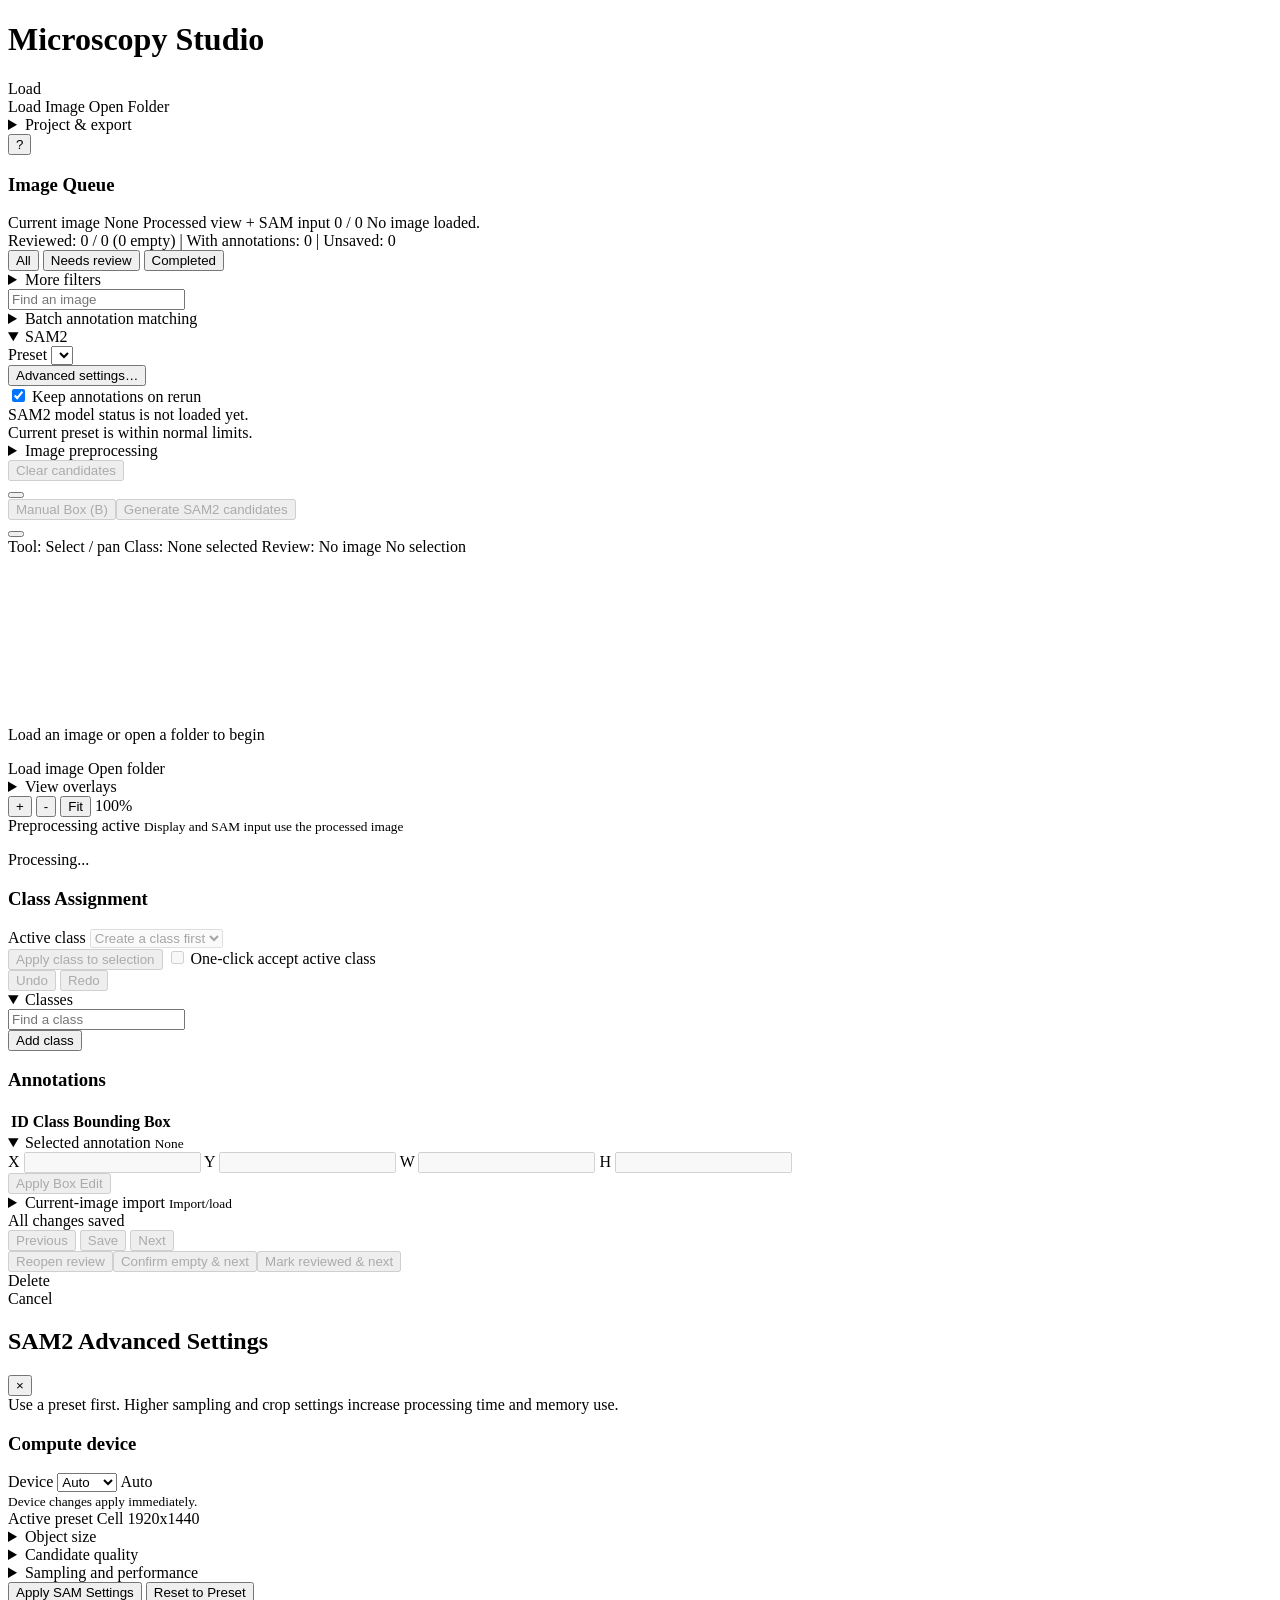
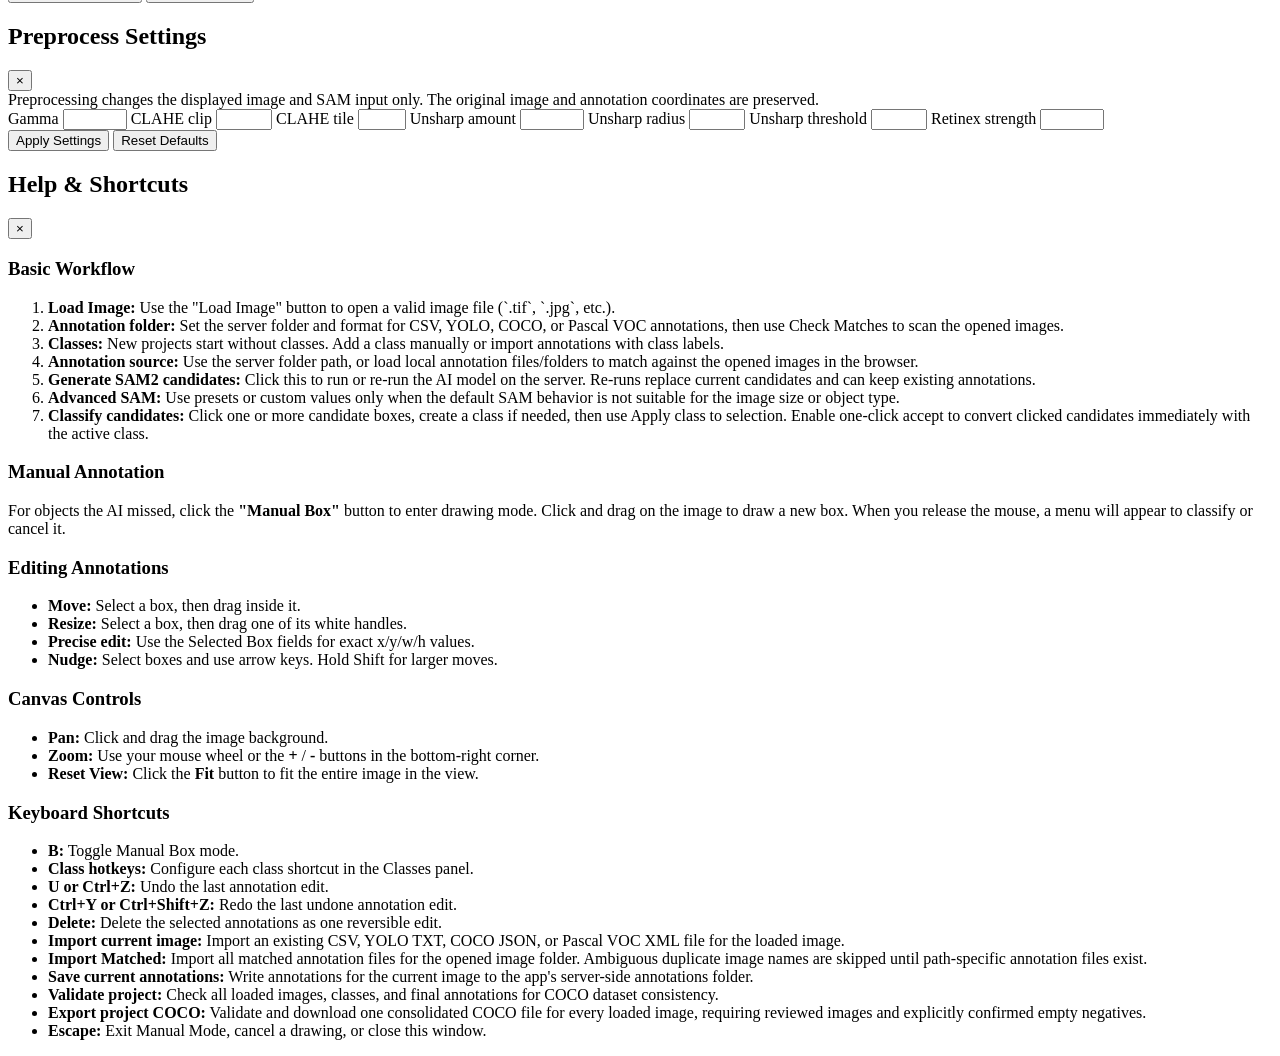
==== static/index-refined.html @ 06369780 "Stabilize annotation workflows and refine the microscopy UI Protect annotation operations from stale" ====
<!DOCTYPE html>
<html lang="en">
<head>
    <meta charset="UTF-8">
    <meta name="viewport" content="width=device-width, initial-scale=1.0">
    <title>SAM2 Microscopy Studio</title>
    <link rel="stylesheet" href="static/style-refined.css">
</head>
<body>
    <div class="app-container">
        <header class="top-bar">
            <div class="top-brand">
                <h1>Microscopy Studio</h1>
            </div>
            <div class="top-action-group top-load-actions">
                <span class="top-action-label">Load</span>
                <div class="top-action-controls">
                    <label for="loadImageInput" class="btn btn-primary" role="button" tabindex="0">Load Image</label>
                    <input type="file" id="loadImageInput" accept=".apng,.bmp,.bw,.dib,.gif,.icb,.ico,.j2c,.j2k,.jfif,.jp2,.jpc,.jpe,.jpeg,.jpf,.jpg,.jpx,.pbm,.pcx,.pgm,.png,.pnm,.ppm,.qoi,.rgb,.rgba,.sgi,.tga,.tif,.tiff,.vda,.vst,.webp,.xbm" hidden>
                    <label for="openFolderInput" class="btn btn-secondary" role="button" tabindex="0">Open Folder</label>
                    <input type="file" id="openFolderInput" accept=".apng,.bmp,.bw,.dib,.gif,.icb,.ico,.j2c,.j2k,.jfif,.jp2,.jpc,.jpe,.jpeg,.jpf,.jpg,.jpx,.pbm,.pcx,.pgm,.png,.pnm,.ppm,.qoi,.rgb,.rgba,.sgi,.tga,.tif,.tiff,.vda,.vst,.webp,.xbm" webkitdirectory directory multiple hidden>
                </div>
            </div>
            <details id="projectExportMenu" class="top-action-group top-save-actions">
                <summary class="btn btn-secondary" aria-controls="projectExportPanel">Project &amp; export</summary>
                <div id="projectExportPanel" class="project-export-popup" role="region" aria-label="Project and export actions">
                <button id="manageProjectsBtn" type="button" disabled class="btn btn-secondary">New / Open project</button>
                <div class="top-action-controls">

                    <button id="saveAllServerBtn" class="btn btn-secondary" disabled>Save all</button>
                    <label for="exportFormatSelect">Current-image export format</label>
                    <select id="exportFormatSelect" class="form-control">
                        <option value="yolo">YOLO TXT</option>
                        <option value="coco">COCO JSON</option>
                        <option value="csv_rich" selected>Rich CSV</option>
                        <option value="csv">Simple CSV</option>
                        <option value="voc">Pascal VOC XML</option>
                    </select>
                    <button id="exportAnnotationFileBtn" class="btn btn-secondary" disabled>Export current annotations</button>
                    <button id="validateProjectDatasetBtn" class="btn btn-secondary" disabled>Validate project</button>
                    <button id="exportProjectDatasetBtn" class="btn btn-secondary" disabled>Export whole project (COCO)</button>


                </div>
                </div>
            </details>
            <div class="workspace-help"><button id="helpBtn" class="btn btn-secondary help-btn" title="Help & Shortcuts">?</button></div>
            <div id="status-panel" class="status-panel" role="status" aria-live="polite">
                <span id="statusText"></span>
            </div>
        </header>

        <aside id="projectPanel" class="side-panel project-panel" aria-label="Images and SAM2 settings">
            <section class="card">
                <h3>Image Queue</h3>
                <div class="current-image-panel">
                    <span class="current-image-label">Current image</span>
                    <span id="currentImageName" class="current-image-name">None</span>
                    <span id="currentPreprocessBadge" class="preprocess-badge hidden" title="Original image is preserved; display and SAM input use the selected preprocessing while active.">Processed view + SAM input</span>
                    <span id="imagePosition" class="image-position">0 / 0</span>
                    <span id="currentImageState" class="image-state-summary">No image loaded.</span>
                </div>


                <div id="imageQueueProgress" class="image-queue-progress">Reviewed: 0 / 0 (0 empty) | With annotations: 0 | Unsaved: 0</div>
                <div id="imageQueueFilters" class="image-queue-filters" role="group" aria-label="Image queue filters">
                    <div class="queue-main-filters"><button type="button" class="queue-filter-btn active" data-filter="all">All</button>
<button type="button" class="queue-filter-btn" data-filter="needs_review">Needs review</button>
<button type="button" class="queue-filter-btn" data-filter="reviewed">Completed</button></div>
                    <details class="queue-more-filters"><summary>More filters</summary><div class="queue-secondary-filters"><button type="button" class="queue-filter-btn" data-filter="confirmed_empty">Confirmed empty</button>
<button type="button" class="queue-filter-btn" data-filter="unannotated">No annotations</button>
<button type="button" class="queue-filter-btn" data-filter="has_candidates">Has candidates</button>
<button type="button" class="queue-filter-btn" data-filter="annotated">With annotations</button>
<button type="button" class="queue-filter-btn" data-filter="unsaved">Unsaved</button>
<button type="button" class="queue-filter-btn" data-filter="missing_matched">Missing matched annotations</button></div></details>
                </div>
                <input id="imageQueueSearch" type="search" class="form-control" placeholder="Find an image" aria-label="Search image filenames">
                <div id="imageList" class="image-list"></div>
            </section>
            <section class="card annotation-source-card">
                <details class="annotation-source-details">
                    <summary class="annotation-source-summary">
                        <span>Batch annotation matching</span>
                    </summary>
                    <div class="project-settings-panel">
                        <div class="scope-helper-text">Matches annotation files across all loaded images.</div>
                        <label for="annotationDirInput">Folder</label>
                        <div class="annotation-dir-row">
                            <input type="text" id="annotationDirInput" class="form-control" placeholder="annotations">
                            <button id="setAnnotationDirBtn" class="btn btn-secondary">Set</button>
                        </div>
                        <span id="annotationDirDisplay" class="annotation-dir-display">annotations</span>
                        <div class="annotation-source-picker">
                            <button id="loadAnnotationSourceFilesBtn" class="btn btn-secondary" type="button">Load Files</button>
                            <button id="loadAnnotationSourceFolderBtn" class="btn btn-secondary" type="button">Load Folder</button>
                            <button id="useServerAnnotationSourceBtn" class="btn btn-secondary" type="button" disabled>Use Server Folder</button>
                            <input type="file" id="annotationSourceFilesInput" accept=".csv,.txt,.json,.xml,text/csv,text/plain,application/json,application/xml,text/xml" multiple hidden>
                            <input type="file" id="annotationSourceFolderInput" accept=".csv,.txt,.json,.xml,text/csv,text/plain,application/json,application/xml,text/xml" webkitdirectory directory multiple hidden>
                        </div>
                        <div id="annotationSourceDisplay" class="annotation-source-display">Server folder source active.</div>
                        <div class="form-group">
                            <label for="annotationFormatSelect">Format</label>
                            <select id="annotationFormatSelect" class="form-control">
                                <option value="csv">Simple CSV</option>
                                <option value="csv_rich">Rich CSV</option>
                                <option value="yolo">YOLO TXT</option>
                                <option value="coco">COCO JSON</option>
                                <option value="voc">Pascal VOC XML</option>
                            </select>
                        </div>
                        <div class="match-action-row">
                            <button id="refreshMatchesBtn" class="btn btn-secondary" disabled>Check Matches</button>
                            <button id="loadMatchedBtn" class="btn btn-secondary" disabled>Import Matched</button>
                        </div>
                        <div class="scope-helper-text">Import Matched replaces annotations on matched images.</div>
                        <div id="matchSummary" class="match-summary">No image folder checked.</div>
                    </div>
                </details>
            </section>
            <section class="card sam2-card">
                <details class="sam-generation-details" open><summary>SAM2</summary>
                <div class="sam-preset-panel">
                    <div class="sam-field">
                        <label for="samPresetSelect">Preset</label>
                        <select id="samPresetSelect" class="form-control"></select>
                    </div>
                    <div class="sam-advanced-row">
                        <button id="openSamSettingsBtn" class="btn btn-secondary sam-expert-btn" type="button">Advanced settings…</button>
                    </div>
                    <label class="checkbox-row sam-rerun-option" for="keepAnnotationsInput">
                        <input type="checkbox" id="keepAnnotationsInput" checked>
                        <span>Keep annotations on rerun</span>
                    </label>
                    <div id="samReadinessText" class="sam-readiness-text warning">SAM2 model status is not loaded yet.</div>
                    <div id="samRiskText" class="sam-risk-text">Current preset is within normal limits.</div>
                    <details class="sam-preprocess-panel">
                        <summary>Image preprocessing</summary>
                        <div class="preprocess-panel">
                            <label for="preprocessMethodSelect">Method</label>
                            <select id="preprocessMethodSelect" class="form-control">
                                <option value="original">Original</option>
                                <option value="clahe">CLAHE</option>
                                <option value="gamma">Gamma</option>
                                <option value="clahe_unsharp">CLAHE + Unsharp</option>
                                <option value="gamma_unsharp">Gamma + Unsharp</option>
                                <option value="retinex_mild">Retinex mild</option>
                            </select>
                            <div class="preprocess-action-grid">
                                <button id="applyPreprocessBtn" class="btn btn-secondary" disabled>Apply</button>
                                <button id="openPreprocessSettingsBtn" class="btn btn-secondary" type="button">Preprocess settings</button>
                                <button id="restoreOriginalBtn" class="btn btn-secondary" disabled>Restore Original</button>
                            </div>
                            <div id="preprocessSummary" class="preprocess-summary">Original image is preserved.</div>
                        </div>
                    </details>
                </div>
                <div class="candidate-clear-actions"><button id="clearCandidatesBtn" class="btn btn-secondary" disabled title="Remove generated candidates; keep annotations.">Clear candidates</button></div>
                </details>
            </section>
        </aside>

        <main class="main-content">
            <div class="workspace-toolbar" role="group" aria-label="Canvas and annotation tools">
                <button id="toggleProjectPanelBtn" class="btn btn-secondary panel-toggle" type="button" aria-controls="projectPanel" aria-expanded="true" aria-label="Collapse images and SAM2 panel" title="Collapse images and SAM2 panel"><span class="panel-glyph panel-glyph-left" aria-hidden="true"></span></button>
                <div class="workspace-annotation-tools"><button id="manualAnnotationBtn" class="btn btn-secondary manual-toggle-btn" disabled>Manual Box (B)</button><button id="runSamBtn" class="btn btn-primary" disabled>Generate SAM2 candidates</button></div>
                <button id="toggleAnnotationPanelBtn" class="btn btn-secondary panel-toggle" type="button" aria-controls="annotationPanel" aria-expanded="true" aria-label="Collapse classes and annotation panel" title="Collapse classes and annotation panel"><span class="panel-glyph panel-glyph-right" aria-hidden="true"></span></button>
            </div>
            <div id="workingState" class="working-state" role="status" aria-live="polite" aria-atomic="true">
                <span id="workingTool">Tool: Select / pan</span>
                <span id="workingClass">Class: None selected</span>
                <span id="workingReview">Review: No image</span>
                <span id="workingSelection">No selection</span>
            </div>
            <div id="canvas-container">
                <canvas id="mainCanvas"></canvas>

                <div id="canvasEmptyState" class="canvas-empty-state">
                    <div class="canvas-empty-state-card">
                        <p>Load an image or open a folder to begin</p>
                        <div class="canvas-empty-state-actions">
                            <label for="loadImageInput" class="btn btn-primary" role="button" tabindex="0">Load image</label>
                            <label for="openFolderInput" class="btn btn-secondary" role="button" tabindex="0">Open folder</label>
                        </div>
                    </div>
                </div>

                <details id="canvasVisibility" class="canvas-visibility">
                    <summary id="canvasVisibilitySummary">View overlays</summary>
                    <label><input id="showCandidatesInput" type="checkbox" checked> Candidates</label>
                    <label><input id="showAnnotationsInput" type="checkbox" checked> Annotations</label>
                    <label><input id="showLabelsInput" type="checkbox" checked> Annotation IDs</label>
                    <label><input id="imageOnlyInput" type="checkbox"> Image only</label>
                </details>
                <div id="view-controls" class="view-controls">
                    <button id="zoomInBtn" class="view-control-btn" title="Zoom In">+</button>
                    <button id="zoomOutBtn" class="view-control-btn" title="Zoom Out">-</button>
                    <button id="resetViewBtn" class="view-control-btn" title="Reset View">Fit</button>
                    <span id="zoomLevelDisplay" class="view-control-display">100%</span>
                </div>
                <div id="preprocessOverlay" class="preprocess-overlay hidden">
                    <span id="preprocessOverlayTitle">Preprocessing active</span>
                    <small id="preprocessOverlayDetail">Display and SAM input use the processed image</small>
                </div>
                <div id="oneClickModeBadge" hidden class="one-click-mode-badge hidden"></div>
                <div id="loader" class="loader-overlay hidden">
                    <div class="spinner"></div>
                    <p id="loaderText">Processing...</p>
                </div>
            </div>
        </main>

        <aside id="annotationPanel" class="side-panel annotation-panel" aria-label="Classes and annotations">
            <section class="card class-card class-assignment-card">
                <h3>Class Assignment</h3>
                <div class="class-workflow-panel">
                    <div id="selectionSummary" hidden class="selection-summary">Selected: 0 candidates, 0 annotations</div>
                    <div id="nextActionText" hidden class="next-action-text">Load an image or folder.</div>
                    <div class="form-group">
                        <label for="classificationSelect">Active class</label>
                        <select id="classificationSelect" class="form-control" disabled>
                            <option value="">Create a class first</option>
                        </select>
                    </div>
                    <div class="quick-class-row" hidden>
                        <input type="text" id="quickClassInput" class="form-control" placeholder="New class name" aria-label="New class name">
                        <button id="quickAddClassBtn" class="btn btn-primary" type="button">Create class</button>
                        <button id="cancelQuickClassBtn" class="btn btn-secondary" type="button">Cancel</button>
                    </div>
                    <button id="applyClassificationBtn" class="btn btn-primary" disabled>Apply class to selection</button>
                    <label class="one-click-accept-row" for="oneClickAcceptInput">
                        <input type="checkbox" id="oneClickAcceptInput" disabled>
                        <span>One-click accept active class</span>
                    </label>
                    <div class="annotation-history-actions">
                        <button id="undoBtn" class="btn btn-secondary" disabled title="Undo (U or Ctrl+Z)">Undo</button>
                        <button id="redoBtn" class="btn btn-secondary" disabled title="Redo (Ctrl+Y)">Redo</button>
                    </div>
                </div>
                <details class="class-manager-panel" open><summary title="Select a class to annotate. Use Edit to change its settings.">Classes</summary>

                    <div id="classSourceSummary" class="scope-helper-text" role="status" aria-live="polite"></div>
                    <div id="classManagerFeedback" class="class-manager-feedback hidden"></div>
                    <input id="classListSearch" type="search" class="form-control" placeholder="Find a class" aria-label="Search classes">
                    <div id="classSearchEmpty" class="scope-helper-text" hidden>No classes match this search.</div>
                    <div id="classManager" class="class-manager"></div>
                    <button id="addClassBtn" class="btn btn-secondary class-add-btn">Add class</button>
                </details>
            </section>
            <section class="card log-card">
                <h3>Annotations</h3>
                <div id="annotationLogHint" hidden class="annotation-log-hint hidden"></div>
                <div class="table-container">
                    <table>
                        <thead> <tr> <th>ID</th> <th>Class</th> <th>Bounding Box</th> </tr> </thead>
                        <tbody id="annotationLogBody"></tbody>
                    </table>
                </div>
            </section>
            <section id="annotationInspectorCard" class="card utility-card">
                <details class="utility-details" open>
                    <summary class="utility-summary">
                        <span>Selected annotation</span>
                        <small id="selectedAnnotationSummary">None</small>
                    </summary>
                    <div class="annotation-inspector">
                        <div class="bbox-grid">
                            <label for="bboxXInput">X</label>
                            <input type="number" id="bboxXInput" class="bbox-input" step="1" disabled>
                            <label for="bboxYInput">Y</label>
                            <input type="number" id="bboxYInput" class="bbox-input" step="1" disabled>
                            <label for="bboxWInput">W</label>
                            <input type="number" id="bboxWInput" class="bbox-input" step="1" min="1" disabled>
                            <label for="bboxHInput">H</label>
                            <input type="number" id="bboxHInput" class="bbox-input" step="1" min="1" disabled>
                        </div>
                        <button id="applyBoxEditBtn" class="btn btn-secondary" disabled>Apply Box Edit</button>
                    </div>
                </details>
            </section>
            <section class="card utility-card">
                <details class="utility-details">
                    <summary class="utility-summary">
                        <span>Current-image import</span>
                        <small>Import/load</small>
                    </summary>
                    <div class="annotation-file-actions">
                        <div class="scope-helper-text">Importing replaces annotations in the current image.</div>
                        <button id="loadAnnotationFileBtn" class="btn btn-secondary" disabled>Import current image</button>
                        <input type="file" id="loadAnnotationFileInput" accept=".csv,.txt,.json,.xml,text/csv,text/plain,application/json,application/xml,text/xml" hidden>
                        <button id="loadServerAnnotationsBtn" class="btn btn-secondary" disabled>Load saved current image</button>
                    </div>
                </details>
            </section>
        </aside>

        <footer class="workspace-footer" aria-label="Save and review current image">
            <div class="workspace-save"><span id="unsavedStateIndicator" class="unsaved-state-indicator saved">All changes saved</span></div>
            <div class="workspace-navigation" aria-label="Image navigation and saving">
                <button id="prevImageBtn" class="btn btn-secondary" disabled>Previous</button>
                <button id="saveServerBtn" class="btn btn-secondary" disabled>Save</button>
                <button id="nextImageBtn" class="btn btn-secondary" disabled>Next</button>
            </div>
            <div class="workspace-review"><button id="reopenReviewBtn" class="btn btn-secondary" disabled>Reopen review</button><button id="confirmEmptyBtn" class="btn btn-secondary" disabled title="Confirm that this image contains no target objects, save that review, and open the next image.">Confirm empty &amp; next</button><button id="reviewAndNextBtn" class="btn btn-primary" disabled title="Save annotations, mark this image reviewed, and open the next image.">Mark reviewed &amp; next</button></div>

        </footer>
    </div>
    <div id="logContextMenu" class="context-menu hidden">
        <div class="context-menu-item context-menu-item-delete" id="logDeleteBtn">Delete</div>
        <div class="context-menu-separator"></div>
        <div class="context-menu-item" id="logCancelBtn">Cancel</div>
    </div>

    <div id="samSettingsModal" class="modal-overlay hidden" role="dialog" aria-modal="true" aria-labelledby="samSettingsTitle" aria-describedby="samSettingsWarning">
        <div class="modal-content sam-settings-modal-content">
            <header class="modal-header">
                <h2 id="samSettingsTitle">SAM2 Advanced Settings</h2>
                <button id="closeSamSettingsBtn" class="close-btn" aria-label="Close SAM2 Advanced Settings">&times;</button>
            </header>
            <div class="modal-body">
                <div id="samSettingsWarning" class="sam-warning">
                    Use a preset first. Higher sampling and crop settings increase processing time and memory use.
                </div>
                <section class="sam-dialog-device">
                    <h3>Compute device</h3>
                    <div class="sam-device-row">
                        <label for="samDeviceSelect">Device</label>
                        <select id="samDeviceSelect" class="form-control">
                            <option value="auto">Auto</option>
                            <option value="cuda">CUDA</option>
                            <option value="cpu">CPU</option>
                        </select>
                        <span id="samDeviceStatus" class="sam-device-status">Auto</span>
                    </div>
                    <small>Device changes apply immediately.</small>
                    <div class="sam-preset-meta">
                        <span>Active preset</span>
                        <span id="samPresetSummary">Cell 1920x1440</span>
                    </div>
                </section>
                <details class="sam-tuning-group"><summary>Object size</summary>
                    <div class="sam-settings-grid">
<label for="samAreaModeSelect">Area mode</label>
                    <select id="samAreaModeSelect" class="form-control">
                        <option value="pixels">Pixels</option>
                        <option value="percent">% image area</option>
                    </select>
<label for="samMinObjectAreaInput">Min object area</label>
                    <input type="number" id="samMinObjectAreaInput" class="form-control sam-param-input" min="0" step="any">
<label for="samMaxObjectAreaInput">Max object area</label>
                    <input type="number" id="samMaxObjectAreaInput" class="form-control sam-param-input" min="0" step="any">
<label for="samMinMaskRegionAreaInput">Min mask region</label>
                    <input type="number" id="samMinMaskRegionAreaInput" class="form-control sam-param-input" min="0" step="1">
                    </div>
                </details>
                <details class="sam-tuning-group"><summary>Candidate quality</summary>
                    <div class="sam-settings-grid">
<label for="samPredIouInput" title="Minimum predicted mask quality">Mask quality (predicted IoU)</label>
                    <input type="number" id="samPredIouInput" class="form-control sam-param-input" min="0" max="1" step="0.01">
<label for="samStabilityInput">Stability</label>
                    <input type="number" id="samStabilityInput" class="form-control sam-param-input" min="0" max="1" step="0.01">
<label for="samStabilityOffsetInput">Stability offset</label>
                    <input type="number" id="samStabilityOffsetInput" class="form-control sam-param-input" min="0" max="2" step="0.1">
<label for="samBoxNmsInput">Box overlap threshold (NMS)</label>
                    <input type="number" id="samBoxNmsInput" class="form-control sam-param-input" min="0" max="1" step="0.01">
<label for="samCropNmsInput">Crop overlap threshold (NMS)</label>
                    <input type="number" id="samCropNmsInput" class="form-control sam-param-input" min="0" max="1" step="0.01">
                    </div>
                </details>
                <details class="sam-tuning-group"><summary>Sampling and performance</summary>
                    <div class="sam-settings-grid">
<label for="samPointsPerSideInput" title="Number of sample points along each image side">Sampling points per side</label>
                    <input type="number" id="samPointsPerSideInput" class="form-control sam-param-input" min="8" max="128" step="1">
<label for="samCropLayersInput">Crop layers</label>
                    <input type="number" id="samCropLayersInput" class="form-control sam-param-input" min="0" max="3" step="1">
<label for="samCropOverlapInput">Crop overlap</label>
                    <input type="number" id="samCropOverlapInput" class="form-control sam-param-input" min="0" max="0.9" step="0.05">
<label for="samCropDownscaleInput">Crop downscale</label>
                    <input type="number" id="samCropDownscaleInput" class="form-control sam-param-input" min="1" max="8" step="1">
<label for="samPointsPerBatchInput">Points/batch</label>
                    <input type="number" id="samPointsPerBatchInput" class="form-control sam-param-input" min="16" max="256" step="1">
<label for="samUseM2mInput">Mask refinement (M2M)</label>
                    <input type="checkbox" id="samUseM2mInput" class="sam-checkbox">
                    </div>
                </details>
                <div class="sam-settings-actions">
                    <button id="applySamSettingsBtn" class="btn btn-primary" type="button">Apply SAM Settings</button>
                    <button id="resetSamPresetBtn" class="btn btn-secondary" type="button">Reset to Preset</button>
                </div>
            </div>
        </div>
    </div>

    <div id="preprocessSettingsModal" class="modal-overlay hidden" role="dialog" aria-modal="true" aria-labelledby="preprocessSettingsTitle" aria-describedby="preprocessSettingsWarning">
        <div class="modal-content preprocess-settings-modal-content">
            <header class="modal-header">
                <h2 id="preprocessSettingsTitle">Preprocess Settings</h2>
                <button id="closePreprocessSettingsBtn" class="close-btn" aria-label="Close Preprocess Settings">&times;</button>
            </header>
            <div class="modal-body">
                <div id="preprocessSettingsWarning" class="preprocess-warning">
                    Preprocessing changes the displayed image and SAM input only. The original image and annotation coordinates are preserved.
                </div>
                <div class="preprocess-settings-grid">
                    <label for="preprocessGammaInput">Gamma</label>
                    <input type="number" id="preprocessGammaInput" class="form-control preprocess-param-input" min="0.2" max="3" step="0.05">

                    <label for="preprocessClaheClipInput">CLAHE clip</label>
                    <input type="number" id="preprocessClaheClipInput" class="form-control preprocess-param-input" min="0.5" max="8" step="0.1">

                    <label for="preprocessClaheTileInput">CLAHE tile</label>
                    <input type="number" id="preprocessClaheTileInput" class="form-control preprocess-param-input" min="2" max="32" step="1">

                    <label for="preprocessUnsharpAmountInput">Unsharp amount</label>
                    <input type="number" id="preprocessUnsharpAmountInput" class="form-control preprocess-param-input" min="0" max="3" step="0.05">

                    <label for="preprocessUnsharpRadiusInput">Unsharp radius</label>
                    <input type="number" id="preprocessUnsharpRadiusInput" class="form-control preprocess-param-input" min="0.3" max="6" step="0.1">

                    <label for="preprocessUnsharpThresholdInput">Unsharp threshold</label>
                    <input type="number" id="preprocessUnsharpThresholdInput" class="form-control preprocess-param-input" min="0" max="255" step="1">

                    <label for="preprocessRetinexStrengthInput">Retinex strength</label>
                    <input type="number" id="preprocessRetinexStrengthInput" class="form-control preprocess-param-input" min="0.1" max="1" step="0.05">
                </div>
                <div class="preprocess-settings-actions">
                    <button id="applyPreprocessSettingsBtn" class="btn btn-primary" type="button">Apply Settings</button>
                    <button id="resetPreprocessSettingsBtn" class="btn btn-secondary" type="button">Reset Defaults</button>
                </div>
            </div>
        </div>
    </div>

    <div id="helpModal" class="modal-overlay hidden" role="dialog" aria-modal="true" aria-labelledby="helpModalTitle">
        <div class="modal-content">
            <header class="modal-header">
                <h2 id="helpModalTitle">Help & Shortcuts</h2>
                <button id="closeHelpBtn" class="close-btn" aria-label="Close Help">&times;</button>
            </header>
            <div class="modal-body">
                <h3>Basic Workflow</h3>
                <ol>
                    <li><b>Load Image:</b> Use the "Load Image" button to open a valid image file (`.tif`, `.jpg`, etc.).</li>
                    <li><b>Annotation folder:</b> Set the server folder and format for CSV, YOLO, COCO, or Pascal VOC annotations, then use Check Matches to scan the opened images.</li>
                    <li><b>Classes:</b> New projects start without classes. Add a class manually or import annotations with class labels.</li>
                    <li><b>Annotation source:</b> Use the server folder path, or load local annotation files/folders to match against the opened images in the browser.</li>
                    <li><b>Generate SAM2 candidates:</b> Click this to run or re-run the AI model on the server. Re-runs replace current candidates and can keep existing annotations.</li>
                    <li><b>Advanced SAM:</b> Use presets or custom values only when the default SAM behavior is not suitable for the image size or object type.</li>
                    <li><b>Classify candidates:</b> Click one or more candidate boxes, create a class if needed, then use Apply class to selection. Enable one-click accept to convert clicked candidates immediately with the active class.</li>
                </ol>

                <h3>Manual Annotation</h3>
                <p>For objects the AI missed, click the <b>"Manual Box"</b> button to enter drawing mode. Click and drag on the image to draw a new box. When you release the mouse, a menu will appear to classify or cancel it.</p>

                <h3>Editing Annotations</h3>
                <ul>
                    <li><b>Move:</b> Select a box, then drag inside it.</li>
                    <li><b>Resize:</b> Select a box, then drag one of its white handles.</li>
                    <li><b>Precise edit:</b> Use the Selected Box fields for exact x/y/w/h values.</li>
                    <li><b>Nudge:</b> Select boxes and use arrow keys. Hold Shift for larger moves.</li>
                </ul>

                <h3>Canvas Controls</h3>
                <ul>
                    <li><b>Pan:</b> Click and drag the image background.</li>
                    <li><b>Zoom:</b> Use your mouse wheel or the <b>+</b> / <b>-</b> buttons in the bottom-right corner.</li>
                    <li><b>Reset View:</b> Click the <b>Fit</b> button to fit the entire image in the view.</li>
                </ul>

                <h3>Keyboard Shortcuts</h3>
                <ul>
                    <li><b>B:</b> Toggle Manual Box mode.</li>
                    <li><b>Class hotkeys:</b> Configure each class shortcut in the Classes panel.</li>
                    <li><b>U or Ctrl+Z:</b> Undo the last annotation edit.</li>
                    <li><b>Ctrl+Y or Ctrl+Shift+Z:</b> Redo the last undone annotation edit.</li>
                    <li><b>Delete:</b> Delete the selected annotations as one reversible edit.</li>
                    <li><b>Import current image:</b> Import an existing CSV, YOLO TXT, COCO JSON, or Pascal VOC XML file for the loaded image.</li>
                    <li><b>Import Matched:</b> Import all matched annotation files for the opened image folder. Ambiguous duplicate image names are skipped until path-specific annotation files exist.</li>
                    <li><b>Save current annotations:</b> Write annotations for the current image to the app's server-side annotations folder.</li>
                    <li><b>Validate project:</b> Check all loaded images, classes, and final annotations for COCO dataset consistency.</li>
                    <li><b>Export project COCO:</b> Validate and download one consolidated COCO file for every loaded image, requiring reviewed images and explicitly confirmed empty negatives.</li>
                    <li><b>Escape:</b> Exit Manual Mode, cancel a drawing, or close this window.</li>
                </ul>
            </div>
        </div>
    </div>
    <div id="toast-container" role="status" aria-live="polite" aria-atomic="true"></div>
    <dialog id="projectDialog">
        <h3>Projects</h3>
        <p>Current project: <span id="activeProjectName"></span></p>
        <p>Switching clears the image queue. Select the source images again after opening a project.</p>
        <label for="savedProjectSelect">Saved project</label>
        <select id="savedProjectSelect" class="form-control"></select>
        <button id="openProjectBtn" type="button" class="btn btn-secondary">Open project</button>
        <hr>
        <label for="newProjectName">New project name</label>
        <input id="newProjectName" class="form-control" maxlength="120" placeholder="Project name">
        <label><input id="reuseProjectClasses" type="checkbox"> Reuse the current project's classes</label>
        <button id="createProjectBtn" type="button" class="btn btn-primary">Create project</button>
        <p id="projectDialogStatus" role="status"></p>
        <button id="closeProjectDialogBtn" type="button" class="btn btn-secondary">Cancel</button>
    </dialog>
    <script src="static/apiClient-refined.js"></script>
    <script src="static/apiWorkflows.js"></script>
    <script src="static/frontendConfig.js"></script>
    <script src="static/stateStore.js"></script>
    <script src="static/domRefs.js"></script>
    <script src="static/fileUtils.js"></script>
    <script src="static/imageController.js"></script>
    <script src="static/annotationMatching.js"></script>
    <script src="static/annotationCodecs.js"></script>
    <script src="static/projectDatasetController.js"></script>
    <script src="static/annotationController.js"></script>
    <script src="static/annotationWorkflowController.js"></script>
    <script src="static/projectSettingsClient.js"></script>
    <script src="static/settingsController.js"></script>
    <script src="static/samSettingsUiController.js"></script>
    <script src="static/classManager-refined.js"></script>
    <script src="static/classUiController-refined.js"></script>
    <script src="static/controlsUiController.js"></script>
    <script src="static/annotationLogController.js"></script>
    <script src="static/modalKeyboardController.js"></script>
    <script src="static/canvasGeometry.js"></script>
    <script src="static/canvasInteractionController.js"></script>
    <script src="static/canvasRenderer-refined.js"></script>
    <script src="static/manualClassPicker.js"></script>
    <script src="static/script-refined.js"></script>
    <script src="static/refinedUi.js"></script>
</body>
</html>
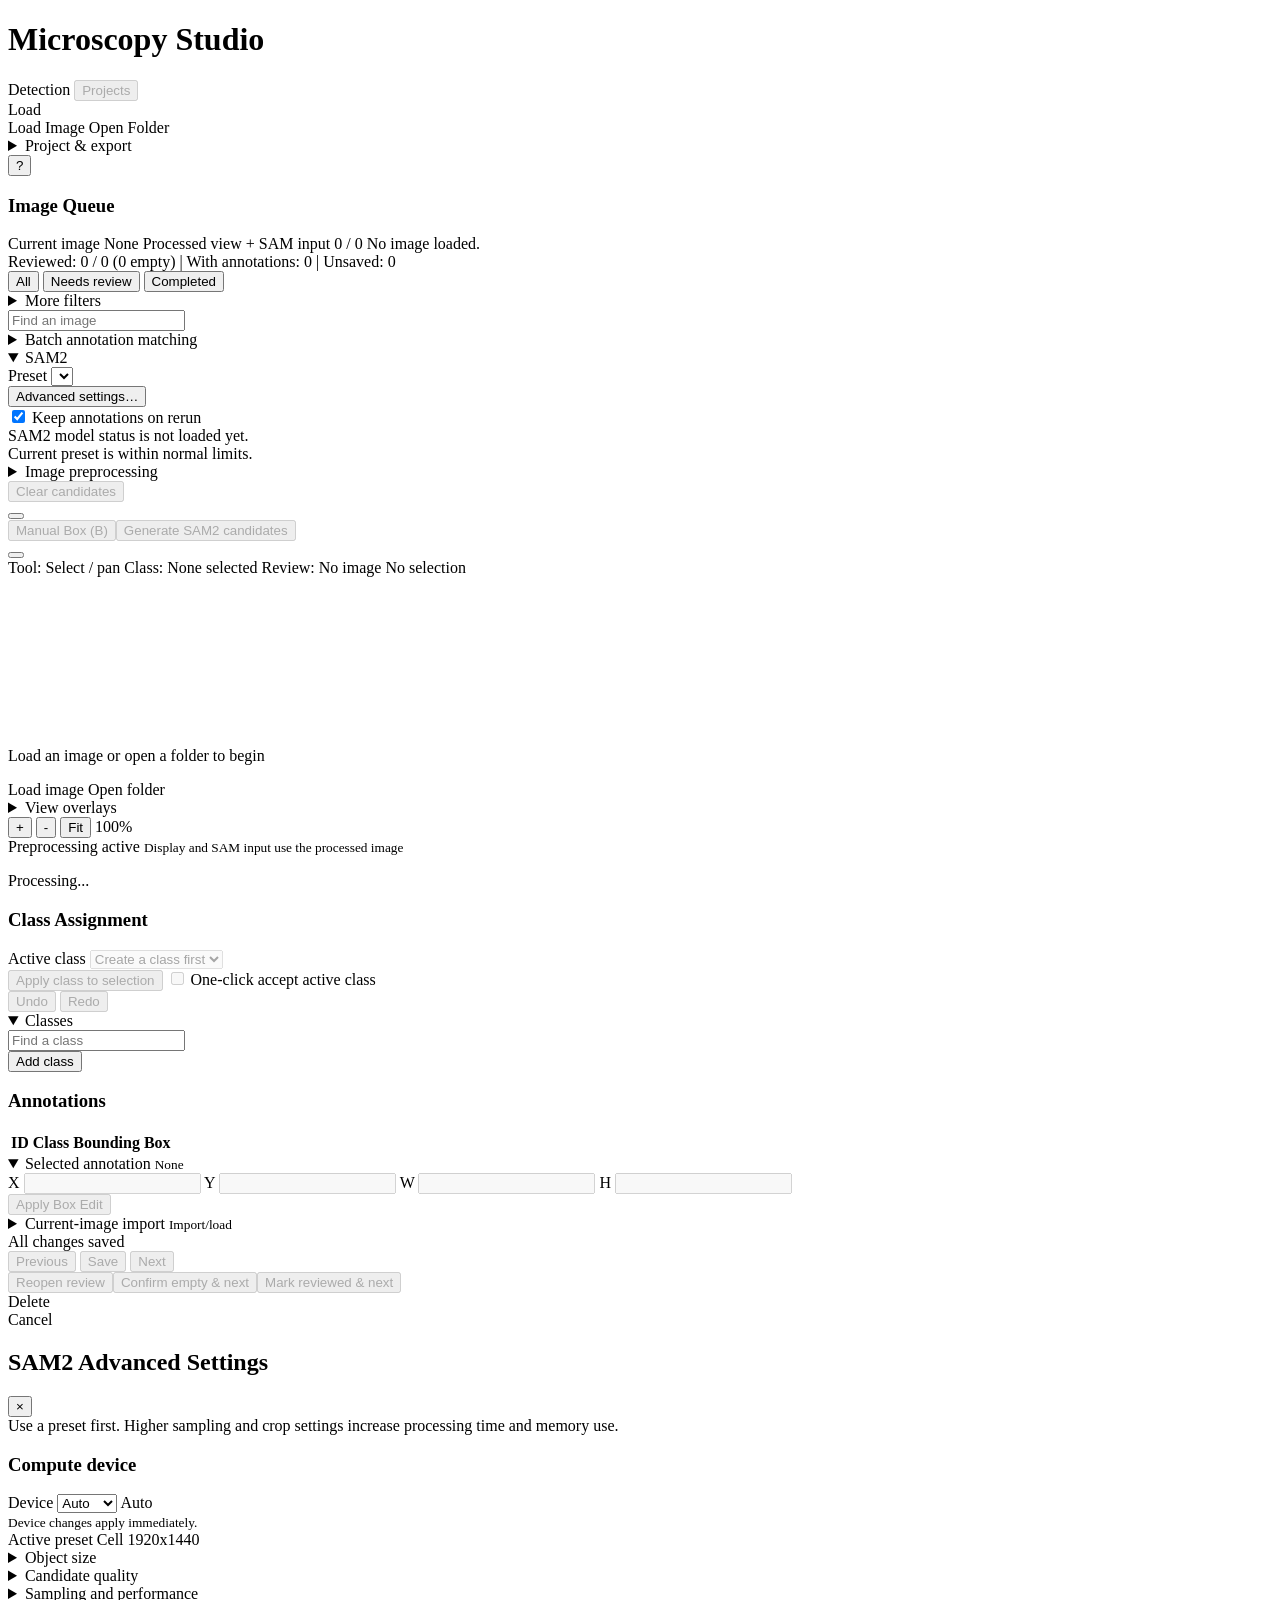
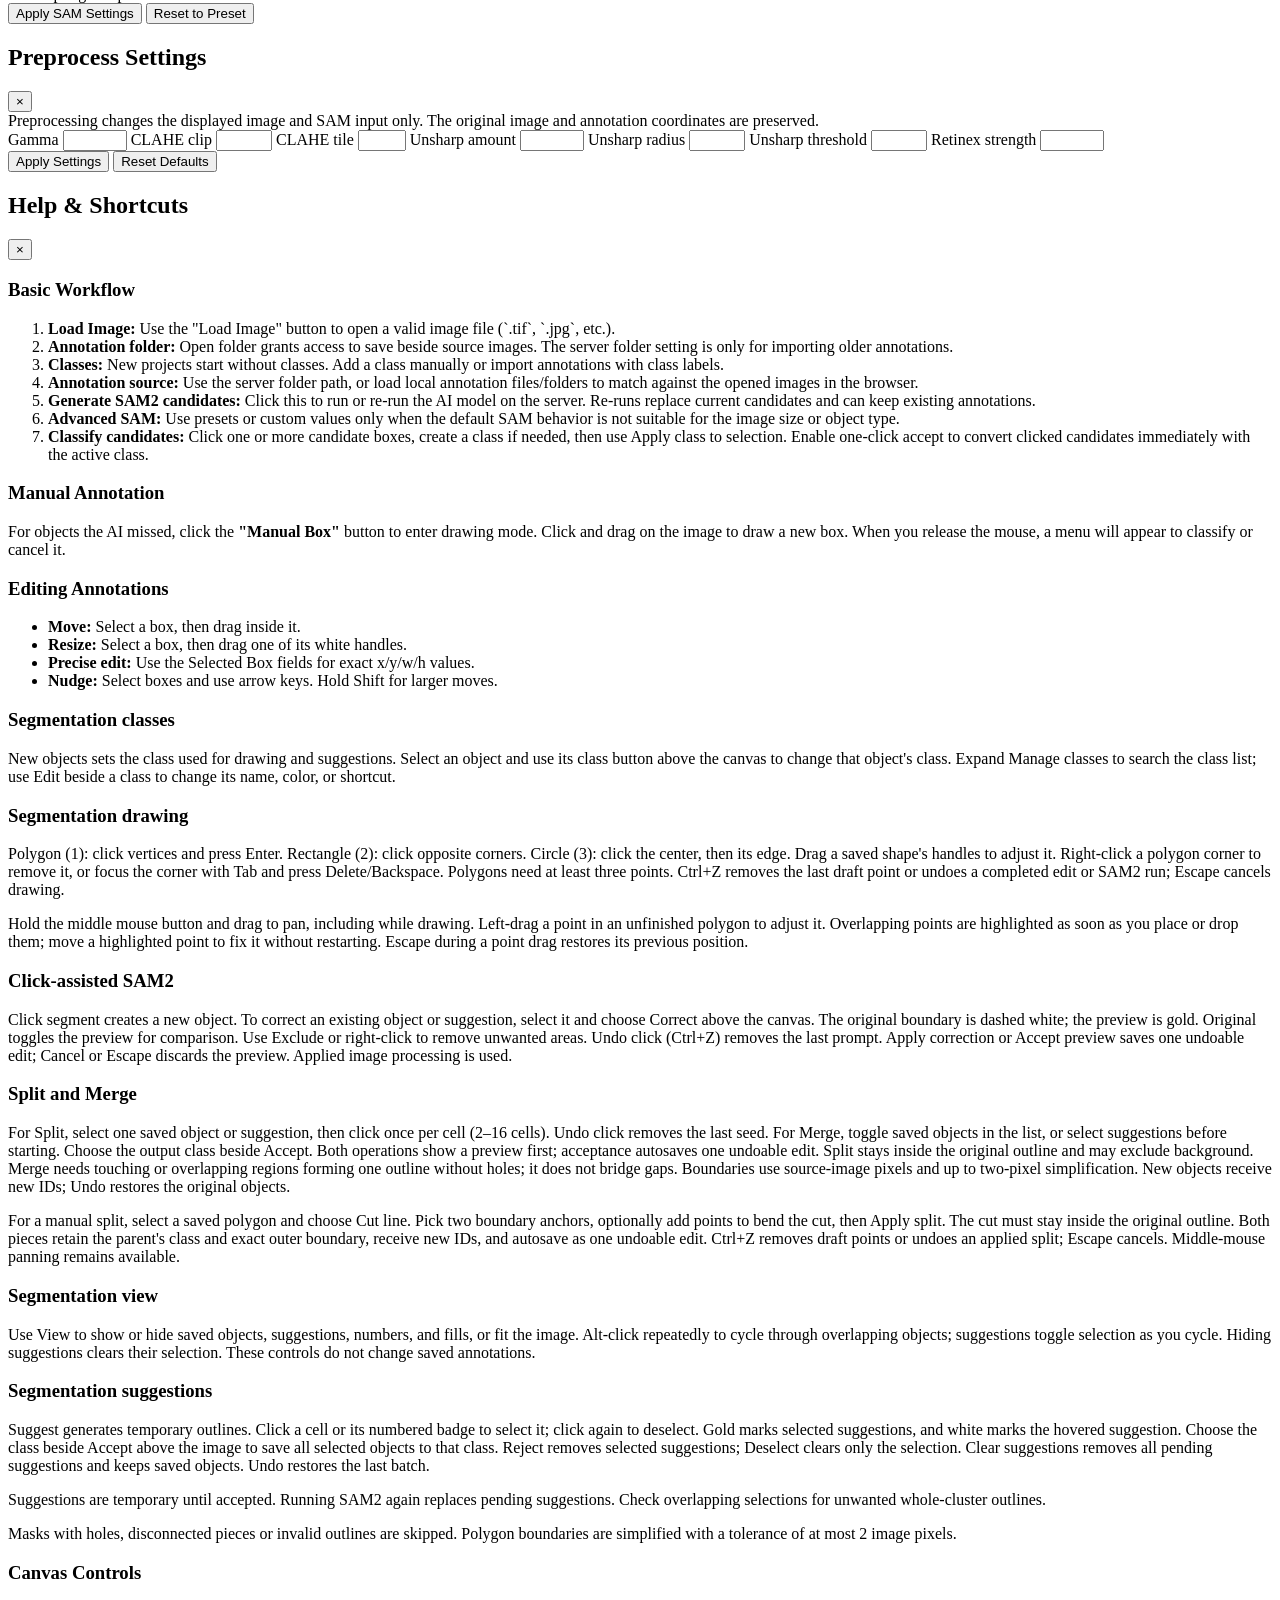
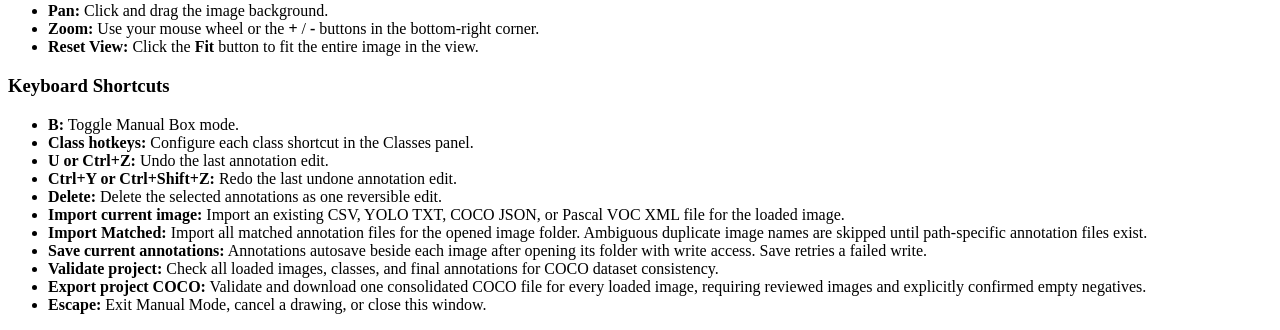
==== commit 50b9c4d9: "Add segmentation workspace with resumable projects and local polygon tools" ====
--- a/static/index-refined.html
+++ b/static/index-refined.html
@@ -11,6 +11,9 @@
         <header class="top-bar">
             <div class="top-brand">
                 <h1>Microscopy Studio</h1>
+                <span id="activeProjectMode" class="project-mode-badge">Detection</span>
+                <button id="manageProjectsBtn" type="button" disabled class="btn btn-secondary">Projects</button>
+                <span id="projectResumeBar" class="project-resume-bar" hidden><span id="projectResumeText" role="status"></span><button id="resumeProjectFolder" type="button" class="btn btn-secondary">Reconnect folder</button></span>
             </div>
             <div class="top-action-group top-load-actions">
                 <span class="top-action-label">Load</span>
@@ -24,7 +27,6 @@
             <details id="projectExportMenu" class="top-action-group top-save-actions">
                 <summary class="btn btn-secondary" aria-controls="projectExportPanel">Project &amp; export</summary>
                 <div id="projectExportPanel" class="project-export-popup" role="region" aria-label="Project and export actions">
-                <button id="manageProjectsBtn" type="button" disabled class="btn btn-secondary">New / Open project</button>
                 <div class="top-action-controls">
 
                     <button id="saveAllServerBtn" class="btn btn-secondary" disabled>Save all</button>
@@ -50,6 +52,128 @@
             </div>
         </header>
 
+        <section id="segmentationProjectNotice" hidden aria-labelledby="segmentationProjectHeading">
+            <header class="polygon-header"><div><h2 id="segmentationProjectHeading">Project</h2><span id="polygonImageName"></span></div><span id="polygonSaveState" role="status" aria-live="polite">No image loaded</span><div><button id="segmentationNewProjectBtn" class="btn btn-secondary" type="button">New project</button> <button id="segmentationProjectsBtn" class="btn btn-secondary" type="button">Open project</button></div></header>
+            <div id="polygonEditor">
+                <div class="polygon-layout">
+                    <aside aria-label="Images and SAM2">
+                        <details id="polygonFileMenu" class="polygon-file-menu"><summary class="btn btn-secondary">Files &amp; annotations</summary>
+                            <div class="polygon-file-actions">
+                                <button id="polygonOpen" class="btn btn-secondary" type="button">Open images</button><input id="polygonFiles" type="file" multiple hidden>
+                                <button id="polygonOpenFolder" class="btn btn-secondary" type="button">Open folder</button><input id="polygonFolder" type="file" webkitdirectory directory multiple hidden>
+                                <button id="polygonImportLabelme" class="btn btn-secondary" type="button" disabled>Import annotation</button><input id="polygonLabelmeFile" type="file" accept=".json,application/json" hidden>
+                                <button id="polygonExportLabelme" class="btn btn-secondary" type="button" disabled>Download annotation</button>
+                            </div>
+                        </details>
+                        <h3>Images</h3><select id="polygonImageList" class="form-control" aria-label="Image to annotate" disabled></select>
+                        <div class="polygon-review-progress"><progress id="polygonReviewProgress" value="0" max="1" aria-label="Image review progress"></progress><span id="polygonReviewCount" role="status">0 / 0 reviewed</span></div>
+                        <div id="polygonQueueFilters" class="polygon-queue-filters" role="group" aria-label="Filter images"><button type="button" class="btn btn-secondary" data-filter="all" aria-pressed="true">All</button><button type="button" class="btn btn-secondary" data-filter="needs_review" aria-pressed="false">Needs review</button><button type="button" class="btn btn-secondary" data-filter="completed" aria-pressed="false">Reviewed</button></div>
+                        <div id="polygonImageQueue" aria-label="Image review queue" role="region" tabindex="0"></div><p id="polygonQueueEmpty" hidden>No matching images</p>
+                        <details class="polygon-sam-settings"><summary>SAM2 settings</summary>
+                        <label for="polygonSamPreset">Search mode</label><select id="polygonSamPreset" class="form-control"><option value="fast_preview">Quick preview</option><option value="general_balanced">Balanced</option><option value="small_image_512">Small cells / small images</option><option value="high_recall">Thorough · slower</option></select>
+                        <p id="polygonSamDetails" role="status"></p></details>
+                        <details class="polygon-processing"><summary>Image processing</summary>
+                        <label for="polygonPreprocessMethod">Method</label><select id="polygonPreprocessMethod" class="form-control"></select>
+                        <details><summary>Adjust settings</summary><div id="polygonPreprocessParams">
+                            <label data-methods="clahe clahe_unsharp">CLAHE clip limit<input class="form-control" data-param="clahe_clip_limit" type="number" min="0.5" max="8" step="0.1"></label>
+                            <label data-methods="clahe clahe_unsharp">CLAHE tile grid<input class="form-control" data-param="clahe_tile_grid_size" type="number" min="2" max="32" step="1"></label>
+                            <label data-methods="gamma gamma_unsharp">Gamma<input class="form-control" data-param="gamma" type="number" min="0.2" max="3" step="0.1"></label>
+                            <label data-methods="clahe_unsharp gamma_unsharp">Sharpening amount<input class="form-control" data-param="unsharp_amount" type="number" min="0" max="3" step="0.1"></label>
+                            <label data-methods="clahe_unsharp gamma_unsharp">Sharpening radius<input class="form-control" data-param="unsharp_radius" type="number" min="0.3" max="6" step="0.1"></label>
+                            <label data-methods="clahe_unsharp gamma_unsharp">Sharpening threshold<input class="form-control" data-param="unsharp_threshold" type="number" min="0" max="255" step="1"></label>
+                            <label data-methods="retinex_mild">Retinex strength<input class="form-control" data-param="retinex_strength" type="number" min="0.1" max="1" step="0.05"></label>
+                        </div><button id="polygonPreprocessDefaults" class="btn btn-secondary" type="button">Reset settings</button></details>
+                        <button id="polygonPreprocessApply" class="btn btn-secondary" type="button" disabled>Apply</button>
+                        <button id="polygonPreprocessRestore" class="btn btn-secondary" type="button" disabled>Restore original</button>
+                        <p id="polygonPreprocessActive" role="status">Original image</p><p>Applied processing affects the preview and SAM2 input. Source image and polygons stay unchanged.</p>
+                        </details>
+                    </aside>
+                    <div class="polygon-workspace">
+                        <div class="polygon-toolbar" role="group" aria-label="Annotation tools">
+                            <div class="polygon-tool-group" role="group" aria-label="Drawing">
+                                <button id="polygonSelect" class="btn btn-secondary shape-tool" type="button" title="Select and edit objects" aria-pressed="true" disabled>Select</button>
+                                <button id="polygonDraw" class="btn btn-primary shape-tool" type="button" title="Click vertices; Enter finishes (1)" aria-keyshortcuts="1" disabled><svg viewBox="0 0 24 24" aria-hidden="true"><polygon points="3,16 5,4 15,2 21,12 14,21"/></svg><span>Polygon (1)</span></button>
+                                <button id="polygonRectangle" class="btn btn-primary shape-tool" type="button" title="Click two opposite corners (2)" aria-keyshortcuts="2" disabled><svg viewBox="0 0 24 24" aria-hidden="true"><rect x="3" y="5" width="18" height="14"/></svg><span>Rectangle (2)</span></button>
+                                <button id="polygonCircle" class="btn btn-primary shape-tool" type="button" title="Click center, then edge (3)" aria-keyshortcuts="3" disabled><svg viewBox="0 0 24 24" aria-hidden="true"><circle cx="12" cy="12" r="9"/></svg><span>Circle (3)</span></button>
+                                <button id="polygonPromptStart" class="btn btn-secondary shape-tool" type="button" title="Click inside a new object to segment it" disabled>Click segment</button>
+                                <button id="polygonSamRun" class="btn btn-primary" type="button" title="Generate SAM2 suggestions for this image" disabled>Suggest</button>
+                            </div>
+                            <div class="polygon-tool-group" role="group" aria-label="Edit history">
+                                <button id="polygonUndo" class="btn btn-secondary" type="button" title="Undo last polygon point or annotation action (Ctrl+Z)" disabled>Undo</button>
+                                <button id="polygonRedo" class="btn btn-secondary" type="button" title="Redo last action (Ctrl+Shift+Z)" disabled>Redo</button>
+                            </div>
+                            <div class="polygon-tool-group polygon-view-tools" role="group" aria-label="View">
+                                <details id="polygonViewMenu" class="polygon-view-menu"><summary title="Overlay visibility">View</summary><div class="polygon-view-options">
+                                    <label><input id="polygonShowObjects" type="checkbox" checked> Saved objects</label>
+                                    <label><input id="polygonShowSuggestions" type="checkbox" checked> SAM2 suggestions</label>
+                                    <label><input id="polygonShowNumbers" type="checkbox" checked> Suggestion numbers</label>
+                                    <label><input id="polygonOutlineOnly" type="checkbox" checked> Outlines only</label>
+                                    <button id="polygonFit" class="btn btn-secondary" type="button" title="Fit and center image; drag the background to pan, scroll to zoom">Fit image</button></div></details><span id="polygonZoomLabel">100%</span>
+                            </div>
+                        </div>
+                        <div class="polygon-edit-context" aria-label="Current editing mode">
+                            <span id="polygonModeState" role="status" aria-live="polite">Select</span>
+                            <div id="polygonSelectionActions" class="polygon-tool-group" role="group" aria-label="Selected object actions" hidden>
+                                <button id="polygonRelabel" class="btn btn-secondary" type="button" title="Change the selected object's class" disabled>Class</button>
+                                <button id="polygonCorrect" class="btn btn-secondary" type="button" disabled>Correct</button>
+                                <button id="polygonLocalCorrect" class="btn btn-secondary" type="button" disabled>Redraw edge</button>
+                                <button id="polygonSplit" class="btn btn-secondary" type="button" title="Select one object or suggestion, then click each cell" disabled>Split</button>
+                                <button id="polygonManualSplit" class="btn btn-secondary" type="button" disabled>Cut line</button>
+                                <button id="polygonMerge" class="btn btn-secondary" type="button" title="Select objects to merge" disabled>Merge</button>
+                                <button id="polygonDelete" class="btn btn-secondary" type="button" title="Delete selected object (Delete); Ctrl+Z restores it" aria-keyshortcuts="Delete" disabled>Delete</button>
+                            </div>
+                            <button id="polygonFinish" class="btn btn-primary" type="button" hidden disabled>Finish (Enter)</button>
+                            <button id="polygonCancel" class="btn btn-secondary" type="button" hidden disabled>Cancel (Esc)</button>
+                            <div id="polygonLocalBar" class="polygon-prompt-bar" role="group" aria-label="Local boundary correction" hidden>
+                                <button id="polygonLocalUndo" class="btn btn-secondary" type="button" title="Undo the last replacement point or anchor (Ctrl+Z)">Undo point</button>
+                                <button id="polygonLocalSide" class="btn btn-secondary" type="button" title="Replace the other boundary section between the anchors" aria-pressed="false">Other side</button>
+                                <button id="polygonLocalCompare" class="btn btn-secondary" type="button" title="Compare with the original outline" aria-pressed="false">Original</button>
+                                <button id="polygonLocalApply" class="btn btn-primary" type="button" title="Apply this boundary replacement (Enter)">Apply edge</button>
+                                <button id="polygonLocalCancel" class="btn btn-secondary" type="button" title="Discard this correction (Escape)">Cancel</button>
+                            </div>
+                            <div id="polygonPromptBar" class="polygon-prompt-bar" role="group" aria-label="Click-assisted SAM2" hidden>
+                                <span id="polygonPromptHint"></span>
+                                <button id="polygonPromptInclude" class="btn btn-secondary" type="button" aria-pressed="true" title="Click inside the object">+ Include</button>
+                                <button id="polygonPromptExclude" class="btn btn-secondary" type="button" aria-pressed="false" title="Click unwanted areas; right-click also excludes">− Exclude</button>
+                                <button id="polygonPromptUndo" class="btn btn-secondary" type="button" title="Undo the last prompt (Ctrl+Z)">Undo click</button>
+                                <button id="polygonPromptCompare" class="btn btn-secondary" type="button" title="Show the original boundary without the preview" aria-pressed="false" hidden>Original</button>
+                                <select id="polygonPromptClass" class="form-control" aria-label="Class for click-assisted object"></select>
+                                <button id="polygonPromptAccept" class="btn btn-primary" type="button">Accept preview</button>
+                                <button id="polygonPromptCancel" class="btn btn-secondary" type="button">Cancel</button>
+                            </div>
+                        </div>
+                            <div id="polygonSamReview" class="polygon-tool-group polygon-sam-actions" role="group" aria-label="Selected suggestions" hidden>
+                                <span id="polygonSamInfo" role="status"></span>
+                                <select id="polygonSamClass" class="form-control" aria-label="Class for selected suggestions" title="Class for selected suggestions"></select>
+                                <button id="polygonSamAccept" class="btn btn-primary" type="button" disabled>Accept selected</button>
+                                <button id="polygonSamReject" class="btn btn-secondary" type="button" title="Remove selected suggestions; Undo restores them" disabled>Reject</button>
+                                <button id="polygonSamClear" class="btn btn-secondary" type="button" title="Deselect suggestions (Esc); keep all suggestions" disabled>Deselect</button>
+                                <button id="polygonSamClearSuggestions" class="btn btn-secondary" type="button" title="Clear pending suggestions; accepted annotations are preserved" disabled>Clear suggestions</button>
+                            </div>
+                        <div class="polygon-stage"><svg id="polygonCanvas" hidden viewBox="0 0 640 480" role="img" aria-label="Image and shape annotations"><image id="polygonImage" x="0" y="0"/><g id="polygonProposals"></g><g id="polygonShapes"></g><g id="polygonProposalBadges"></g><g id="polygonPromptLayer" pointer-events="none"></g></svg><p id="polygonEmpty">Choose Files &amp; annotations to open images or a folder.</p></div>
+                        <footer class="polygon-review-footer" aria-label="Review current image"><div class="polygon-navigation"><button id="polygonPrevious" class="btn btn-secondary" type="button" aria-label="Previous image" disabled>←</button><span id="polygonPosition">0 / 0</span><button id="polygonNext" class="btn btn-secondary" type="button" aria-label="Next image" disabled>→</button></div><span id="polygonReviewState" role="status">No image</span><div class="polygon-review-actions"><button id="polygonSave" class="btn btn-secondary" type="button" disabled hidden>Save now</button><button id="polygonReopenReview" class="btn btn-secondary" type="button" hidden>Reopen review</button><button id="polygonReviewNext" class="btn btn-primary" type="button" disabled>Mark reviewed &amp; next</button></div></footer>
+                    </div>
+                    <aside aria-label="Objects and classes"><h3>Objects <span id="polygonObjectCount"></span></h3><div id="polygonObjectList" role="region" aria-label="Saved objects" tabindex="0"></div>
+                        <h3>Classes</h3><label for="polygonClass">New objects</label><select id="polygonClass" class="form-control"></select>
+                        <div class="polygon-class-actions">
+                            <details id="polygonClassSettings" class="polygon-class-settings">
+                                <summary>Manage classes</summary>
+                                <input id="polygonClassSearch" type="search" class="form-control" placeholder="Find a class" aria-label="Search segmentation classes">
+                                <div id="polygonClassSearchEmpty" hidden>No classes match this search.</div>
+                                <div id="polygonClassManager" class="class-manager"></div>
+                            </details>
+                            <button id="polygonAddClass" class="btn btn-secondary class-add-btn" type="button">Add class</button>
+                        </div>
+                        <form id="polygonClassForm" class="quick-class-row" hidden><label for="polygonClassName">New class</label><input id="polygonClassName" class="form-control" maxlength="128" required><button class="btn btn-secondary" type="submit">Create class</button></form>
+                    </aside>
+                </div>
+                <div id="polygonLabelPicker" class="polygon-label-picker" role="dialog" aria-labelledby="polygonLabelHeading" hidden>
+                    <div class="polygon-label-heading"><strong id="polygonLabelHeading">Change class</strong><button id="polygonLabelClose" class="btn btn-secondary" type="button" aria-label="Close class picker">×</button></div>
+                    <div id="polygonLabelChoices"></div>
+                </div>
+                <div id="polygonStatus" role="status" aria-live="polite" hidden></div>
+            </div>
+        </section>
         <aside id="projectPanel" class="side-panel project-panel" aria-label="Images and SAM2 settings">
             <section class="card">
                 <h3>Image Queue</h3>
@@ -84,7 +208,7 @@
                     </summary>
                     <div class="project-settings-panel">
                         <div class="scope-helper-text">Matches annotation files across all loaded images.</div>
-                        <label for="annotationDirInput">Folder</label>
+                        <label for="annotationDirInput">Legacy import folder (not the save destination)</label>
                         <div class="annotation-dir-row">
                             <input type="text" id="annotationDirInput" class="form-control" placeholder="annotations">
                             <button id="setAnnotationDirBtn" class="btn btn-secondary">Set</button>
@@ -440,7 +564,7 @@
                 <h3>Basic Workflow</h3>
                 <ol>
                     <li><b>Load Image:</b> Use the "Load Image" button to open a valid image file (`.tif`, `.jpg`, etc.).</li>
-                    <li><b>Annotation folder:</b> Set the server folder and format for CSV, YOLO, COCO, or Pascal VOC annotations, then use Check Matches to scan the opened images.</li>
+                    <li><b>Annotation folder:</b> Open folder grants access to save beside source images. The server folder setting is only for importing older annotations.</li>
                     <li><b>Classes:</b> New projects start without classes. Add a class manually or import annotations with class labels.</li>
                     <li><b>Annotation source:</b> Use the server folder path, or load local annotation files/folders to match against the opened images in the browser.</li>
                     <li><b>Generate SAM2 candidates:</b> Click this to run or re-run the AI model on the server. Re-runs replace current candidates and can keep existing annotations.</li>
@@ -458,6 +582,23 @@
                     <li><b>Precise edit:</b> Use the Selected Box fields for exact x/y/w/h values.</li>
                     <li><b>Nudge:</b> Select boxes and use arrow keys. Hold Shift for larger moves.</li>
                 </ul>
+
+                <h3>Segmentation classes</h3>
+                <p>New objects sets the class used for drawing and suggestions. Select an object and use its class button above the canvas to change that object's class. Expand Manage classes to search the class list; use Edit beside a class to change its name, color, or shortcut.</p>
+                <h3>Segmentation drawing</h3>
+                <p>Polygon (1): click vertices and press Enter. Rectangle (2): click opposite corners. Circle (3): click the center, then its edge. Drag a saved shape's handles to adjust it. Right-click a polygon corner to remove it, or focus the corner with Tab and press Delete/Backspace. Polygons need at least three points. Ctrl+Z removes the last draft point or undoes a completed edit or SAM2 run; Escape cancels drawing.</p>
+                <p>Hold the middle mouse button and drag to pan, including while drawing. Left-drag a point in an unfinished polygon to adjust it. Overlapping points are highlighted as soon as you place or drop them; move a highlighted point to fix it without restarting. Escape during a point drag restores its previous position.</p>
+                <h3>Click-assisted SAM2</h3>
+                <p>Click segment creates a new object. To correct an existing object or suggestion, select it and choose Correct above the canvas. The original boundary is dashed white; the preview is gold. Original toggles the preview for comparison. Use Exclude or right-click to remove unwanted areas. Undo click (Ctrl+Z) removes the last prompt. Apply correction or Accept preview saves one undoable edit; Cancel or Escape discards the preview. Applied image processing is used.</p>
+                <h3>Split and Merge</h3>
+                <p>For Split, select one saved object or suggestion, then click once per cell (2–16 cells). Undo click removes the last seed. For Merge, toggle saved objects in the list, or select suggestions before starting. Choose the output class beside Accept. Both operations show a preview first; acceptance autosaves one undoable edit. Split stays inside the original outline and may exclude background. Merge needs touching or overlapping regions forming one outline without holes; it does not bridge gaps. Boundaries use source-image pixels and up to two-pixel simplification. New objects receive new IDs; Undo restores the original objects.</p>
+                <p>For a manual split, select a saved polygon and choose Cut line. Pick two boundary anchors, optionally add points to bend the cut, then Apply split. The cut must stay inside the original outline. Both pieces retain the parent's class and exact outer boundary, receive new IDs, and autosave as one undoable edit. Ctrl+Z removes draft points or undoes an applied split; Escape cancels. Middle-mouse panning remains available.</p>
+                <h3>Segmentation view</h3>
+                <p>Use View to show or hide saved objects, suggestions, numbers, and fills, or fit the image. Alt-click repeatedly to cycle through overlapping objects; suggestions toggle selection as you cycle. Hiding suggestions clears their selection. These controls do not change saved annotations.</p>
+                <h3>Segmentation suggestions</h3>
+                <p>Suggest generates temporary outlines. Click a cell or its numbered badge to select it; click again to deselect. Gold marks selected suggestions, and white marks the hovered suggestion. Choose the class beside Accept above the image to save all selected objects to that class. Reject removes selected suggestions; Deselect clears only the selection. Clear suggestions removes all pending suggestions and keeps saved objects. Undo restores the last batch.</p>
+                <p>Suggestions are temporary until accepted. Running SAM2 again replaces pending suggestions. Check overlapping selections for unwanted whole-cluster outlines.</p>
+                <p>Masks with holes, disconnected pieces or invalid outlines are skipped. Polygon boundaries are simplified with a tolerance of at most 2 image pixels.</p>
 
                 <h3>Canvas Controls</h3>
                 <ul>
@@ -475,7 +616,7 @@
                     <li><b>Delete:</b> Delete the selected annotations as one reversible edit.</li>
                     <li><b>Import current image:</b> Import an existing CSV, YOLO TXT, COCO JSON, or Pascal VOC XML file for the loaded image.</li>
                     <li><b>Import Matched:</b> Import all matched annotation files for the opened image folder. Ambiguous duplicate image names are skipped until path-specific annotation files exist.</li>
-                    <li><b>Save current annotations:</b> Write annotations for the current image to the app's server-side annotations folder.</li>
+                    <li><b>Save current annotations:</b> Annotations autosave beside each image after opening its folder with write access. Save retries a failed write.</li>
                     <li><b>Validate project:</b> Check all loaded images, classes, and final annotations for COCO dataset consistency.</li>
                     <li><b>Export project COCO:</b> Validate and download one consolidated COCO file for every loaded image, requiring reviewed images and explicitly confirmed empty negatives.</li>
                     <li><b>Escape:</b> Exit Manual Mode, cancel a drawing, or close this window.</li>
@@ -484,20 +625,38 @@
         </div>
     </div>
     <div id="toast-container" role="status" aria-live="polite" aria-atomic="true"></div>
-    <dialog id="projectDialog">
-        <h3>Projects</h3>
+    <dialog id="projectDialog" aria-labelledby="projectChooserHeading">
+        <h2 id="projectChooserHeading">Choose your project</h2>
         <p>Current project: <span id="activeProjectName"></span></p>
-        <p>Switching clears the image queue. Select the source images again after opening a project.</p>
+        <p>Projects remember their image folder and last image. Annotations save beside their images.</p>
+        <section id="projectOpenSection">
+        <h3>Continue a project</h3>
         <label for="savedProjectSelect">Saved project</label>
         <select id="savedProjectSelect" class="form-control"></select>
-        <button id="openProjectBtn" type="button" class="btn btn-secondary">Open project</button>
-        <hr>
+        <button id="openProjectBtn" type="button" class="btn btn-secondary" disabled>Open project</button>
+        </section>
+        <section id="projectNewSection">
+        <h3>Create a project</h3>
+        <fieldset class="project-type-options">
+            <legend>What would you like to annotate?</legend>
+            <label class="project-type-card">
+                <input type="radio" name="projectTaskType" value="bounding_box">
+                <span class="project-type-art detection-art" aria-hidden="true"><span></span><span></span></span>
+                <strong>Detect objects</strong><span>Draw boxes around objects.</span><small>Object detection</small>
+            </label>
+            <label class="project-type-card">
+                <input type="radio" name="projectTaskType" value="instance_segmentation">
+                <span class="project-type-art segmentation-art" aria-hidden="true"><span></span><span></span></span>
+                <strong>Outline objects</strong><span>Trace each object's boundary.</span><small>Instance segmentation</small>
+            </label>
+        </fieldset>
         <label for="newProjectName">New project name</label>
         <input id="newProjectName" class="form-control" maxlength="120" placeholder="Project name">
         <label><input id="reuseProjectClasses" type="checkbox"> Reuse the current project's classes</label>
         <button id="createProjectBtn" type="button" class="btn btn-primary">Create project</button>
+        </section>
         <p id="projectDialogStatus" role="status"></p>
-        <button id="closeProjectDialogBtn" type="button" class="btn btn-secondary">Cancel</button>
+        <button id="closeProjectDialogBtn" type="button" class="btn btn-secondary">Continue current project</button>
     </dialog>
     <script src="static/apiClient-refined.js"></script>
     <script src="static/apiWorkflows.js"></script>
@@ -505,6 +664,7 @@
     <script src="static/stateStore.js"></script>
     <script src="static/domRefs.js"></script>
     <script src="static/fileUtils.js"></script>
+    <script src="static/projectFolder.js"></script>
     <script src="static/imageController.js"></script>
     <script src="static/annotationMatching.js"></script>
     <script src="static/annotationCodecs.js"></script>
@@ -522,7 +682,13 @@
     <script src="static/canvasGeometry.js"></script>
     <script src="static/canvasInteractionController.js"></script>
     <script src="static/canvasRenderer-refined.js"></script>
-    <script src="static/manualClassPicker.js"></script>
+      <script src="static/manualClassPicker.js"></script>
+      <script src="static/polygon/state.js"></script>
+      <script src="static/polygon/geometry.js"></script>
+      <script src="static/polygon/persistence.js"></script>
+      <script src="static/polygon/viewport.js"></script>
+      <script src="static/polygon/localTools.js"></script>
+      <script src="static/polygonEditor.js"></script>
     <script src="static/script-refined.js"></script>
     <script src="static/refinedUi.js"></script>
 </body>
